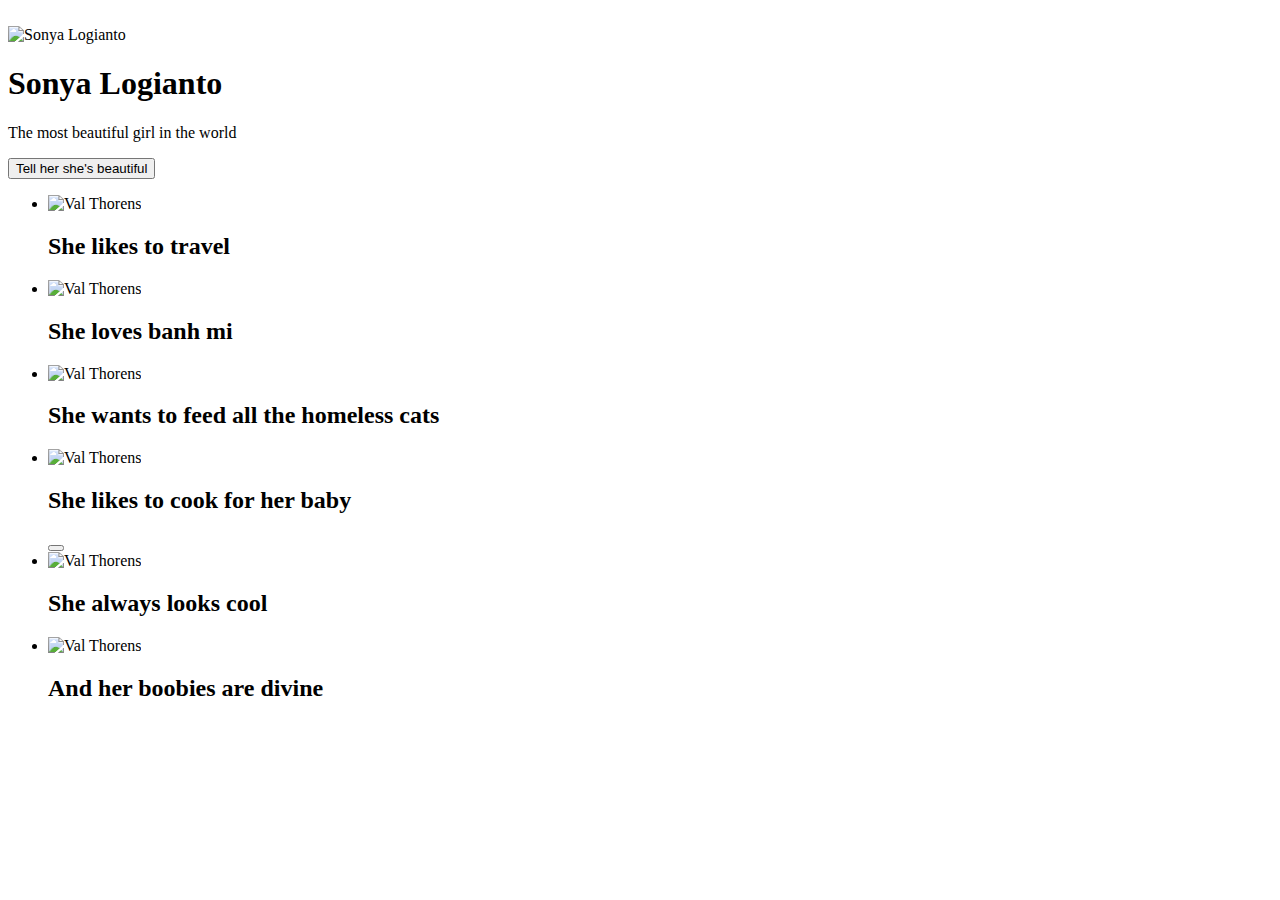
==== index.html @ c4bcdaa5 "what's going on" ====
<!DOCTYPE html>
<html lang="en">
  <head>
    <meta charset="UTF-8" />
    <meta name="viewport" content="width=device-width, initial-scale=1.0" />
    <meta name="author" content="Nicole Sewell" />
    <meta name="description" content="Personal photo gallery." />
    <meta name="keywords" content="photo gallery" />
    <link rel="stylesheet" href="pages/index.css" />
    <link rel="shortcut icon" href="favicon.ico" />
    <title>Document</title>
  </head>
  <body>
    <div class="page">
      <header class="header">
        <img src="./images/like-icon.svg" alt="" class="header__logo" />
      </header>
      <main class="content">
        <section class="profile page__section">
          <img
            src="./images/Sonya/portrait 1.jpg"
            alt="Sonya Logianto"
            class="profile__avatar"
          />
          <div class="profile__column">
            <h1 class="profile__name">Sonya Logianto</h1>
            <p class="profile__description">
              The most beautiful girl in the world
            </p>
            <button type="button" class="profile__edit-button">
              <!--<img src="./images/edit-profile.svg" alt="Edit icon" />-->Tell
              her she's beautiful
            </button>
          </div>
          <!--<button type="button" class="profile__add-button">
           <img src="./images/new-post.svg" alt="Add new post icon" />Add new
            post
          </button>-->
        </section>
        <section class="cards page__section">
          <ul class="cards__list">
            <li class="card">
              <img
                src="./images/Sonya/pond1.jpg"
                alt="Val Thorens"
                class="card__image"
              />
              <div class="card__content">
                <h2 class="card__title">She likes to travel</h2>
                <!--<button type="button" class="card__like-button"></button>-->
              </div>
            </li>
            <li class="card">
              <img
                src="./images/Sonya/banmhi.jpg"
                alt="Val Thorens"
                class="card__image"
              />
              <div class="card__content">
                <h2 class="card__title">She loves banh mi</h2>
                <!--<button type="button" class="card__like-button"></button>-->
              </div>
            </li>
            <li class="card">
              <img
                src="./images/Sonya/cat.jpg"
                alt="Val Thorens"
                class="card__image"
              />
              <div class="card__content">
                <h2 class="card__title">She wants to feed all the homeless cats</h2>
                <!--<button type="button" class="card__like-button"></button>-->
              </div>
            </li>
            <li class="card">
              <img
                src="./images/Sonya/cooking.jpg"
                alt="Val Thorens"
                class="card__image"
              />
              <div class="card__content">
                <h2 class="card__title">She likes to cook for her baby</h2>
                <button type="button" class="card__like-button"></button>
              </div>
            </li>
            <li class="card">
              <img
                src="./images/Sonya/nightprofile.jpg"
                alt="Val Thorens"
                class="card__image"
              />
              <div class="card__content">
                <h2 class="card__title">She always looks cool</h2>
                <!--<button type="button" class="card__like-button"></button>-->
              </div>
            </li>
            <li class="card">
              <img
                src="./images/Sonya/boobies.jpg"
                alt="Val Thorens"
                class="card__image"
              />
              <div class="card__content">
                <h2 class="card__title">And her boobies are divine</h2>
                <!--<button type="button" class="card__like-button"></button>-->
              </div>
            </li>
          </ul>
        </section>
      </main>
    </div>
    <footer class="footer"></footer>
  </body>
</html>
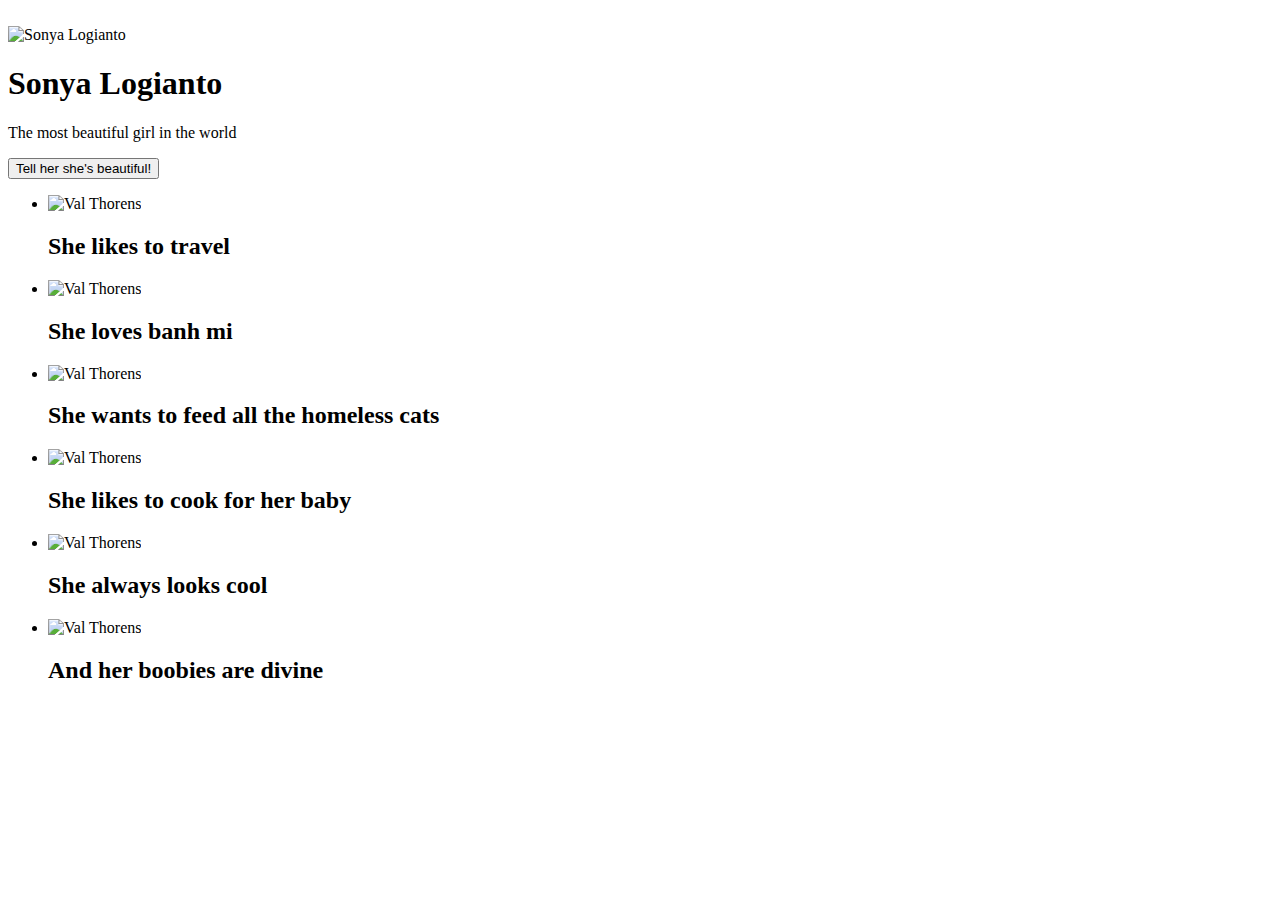
==== commit 5c59435d: "mobile fix" ====
--- a/index.html
+++ b/index.html
@@ -8,6 +8,9 @@
     <meta name="keywords" content="photo gallery" />
     <link rel="stylesheet" href="pages/index.css" />
     <link rel="shortcut icon" href="favicon.ico" />
+    <meta http-equiv="cache-control" content="no-cache" />
+    <meta http-equiv="expires" content="0" />
+    <meta http-equiv="pragma" content="no-cache" />
     <title>Document</title>
   </head>
   <body>
@@ -29,7 +32,7 @@
             </p>
             <button type="button" class="profile__edit-button">
               <!--<img src="./images/edit-profile.svg" alt="Edit icon" />-->Tell
-              her she's beautiful
+              her she's beautiful!
             </button>
           </div>
           <!--<button type="button" class="profile__add-button">
@@ -68,7 +71,9 @@
                 class="card__image"
               />
               <div class="card__content">
-                <h2 class="card__title">She wants to feed all the homeless cats</h2>
+                <h2 class="card__title">
+                  She wants to feed all the homeless cats
+                </h2>
                 <!--<button type="button" class="card__like-button"></button>-->
               </div>
             </li>
@@ -80,7 +85,7 @@
               />
               <div class="card__content">
                 <h2 class="card__title">She likes to cook for her baby</h2>
-                <button type="button" class="card__like-button"></button>
+                <!--<button type="button" class="card__like-button"></button>-->
               </div>
             </li>
             <li class="card">
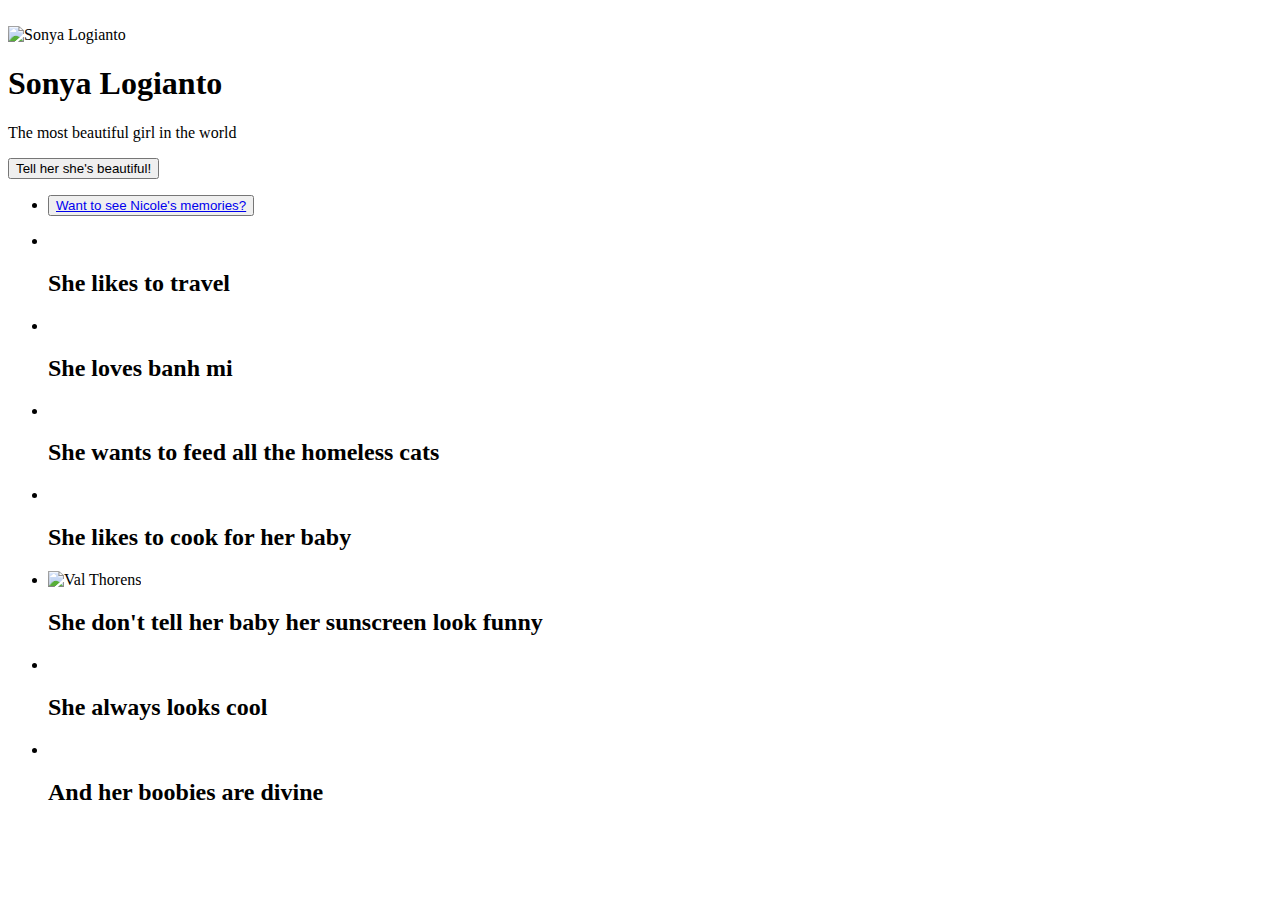
==== commit 42dfb674: "card title change" ====
--- a/index.html
+++ b/index.html
@@ -11,7 +11,7 @@
     <meta http-equiv="cache-control" content="no-cache" />
     <meta http-equiv="expires" content="0" />
     <meta http-equiv="pragma" content="no-cache" />
-    <title>Document</title>
+    <title>Sonya's Photo Gallery</title>
   </head>
   <body>
     <div class="page">
@@ -30,10 +30,23 @@
             <p class="profile__description">
               The most beautiful girl in the world
             </p>
-            <button type="button" class="profile__edit-button">
+            <button
+              type="button"
+              class="profile__edit-button"
+              onclick="tellHer()"
+            >
               <!--<img src="./images/edit-profile.svg" alt="Edit icon" />-->Tell
               her she's beautiful!
             </button>
+            <ul class="nav__links">
+              <li>
+                <button class="nav__button">
+                  <a class="nav__link" href="vietnam-photos.html">
+                    Want to see Nicole's memories?</a
+                  >
+                </button>
+              </li>
+            </ul>
           </div>
           <!--<button type="button" class="profile__add-button">
            <img src="./images/new-post.svg" alt="Add new post icon" />Add new
@@ -43,33 +56,21 @@
         <section class="cards page__section">
           <ul class="cards__list">
             <li class="card">
-              <img
-                src="./images/Sonya/pond1.jpg"
-                alt="Val Thorens"
-                class="card__image"
-              />
+              <img src="./images/Sonya/pond1.jpg" alt="" class="card__image" />
               <div class="card__content">
                 <h2 class="card__title">She likes to travel</h2>
                 <!--<button type="button" class="card__like-button"></button>-->
               </div>
             </li>
             <li class="card">
-              <img
-                src="./images/Sonya/banmhi.jpg"
-                alt="Val Thorens"
-                class="card__image"
-              />
+              <img src="./images/Sonya/banmhi.jpg" alt="" class="card__image" />
               <div class="card__content">
                 <h2 class="card__title">She loves banh mi</h2>
                 <!--<button type="button" class="card__like-button"></button>-->
               </div>
             </li>
             <li class="card">
-              <img
-                src="./images/Sonya/cat.jpg"
-                alt="Val Thorens"
-                class="card__image"
-              />
+              <img src="./images/Sonya/cat.jpg" alt="" class="card__image" />
               <div class="card__content">
                 <h2 class="card__title">
                   She wants to feed all the homeless cats
@@ -80,7 +81,7 @@
             <li class="card">
               <img
                 src="./images/Sonya/cooking.jpg"
-                alt="Val Thorens"
+                alt=""
                 class="card__image"
               />
               <div class="card__content">
@@ -90,8 +91,21 @@
             </li>
             <li class="card">
               <img
+                src="./images/Sonya/nicole_sonya.jpg"
+                alt="Val Thorens"
+                class="card__image"
+              />
+              <div class="card__content">
+                <h2 class="card__title">
+                  She don't tell her baby her sunscreen look funny
+                </h2>
+                <!--<button type="button" class="card__like-button"></button>-->
+              </div>
+            </li>
+            <li class="card">
+              <img
                 src="./images/Sonya/nightprofile.jpg"
-                alt="Val Thorens"
+                alt=""
                 class="card__image"
               />
               <div class="card__content">
@@ -102,7 +116,7 @@
             <li class="card">
               <img
                 src="./images/Sonya/boobies.jpg"
-                alt="Val Thorens"
+                alt=""
                 class="card__image"
               />
               <div class="card__content">
@@ -114,6 +128,32 @@
         </section>
       </main>
     </div>
+    <script>
+      function tellHer() {
+        const header = document.querySelector("header");
+        const word = document.createElement("div");
+        word.className = "gorgeous";
+        word.textContent = "Kamu cantik 😍";
+
+        const textWidth = 150; // Approximate width of the text
+        const textHeight = 30; // Approximate height of the text
+        const maxWidth = window.innerWidth - textWidth;
+        const maxHeight = window.innerHeight - textHeight;
+
+        // Random position
+        const x = Math.random() * maxWidth;
+        const y = Math.random() * maxHeight;
+        word.style.left = `${x}px`;
+        word.style.top = `${y}px`;
+
+        header.appendChild(word);
+
+        // Remove the word after animation ends
+        setTimeout(() => {
+          word.remove();
+        }, 2000);
+      }
+    </script>
     <footer class="footer"></footer>
   </body>
 </html>
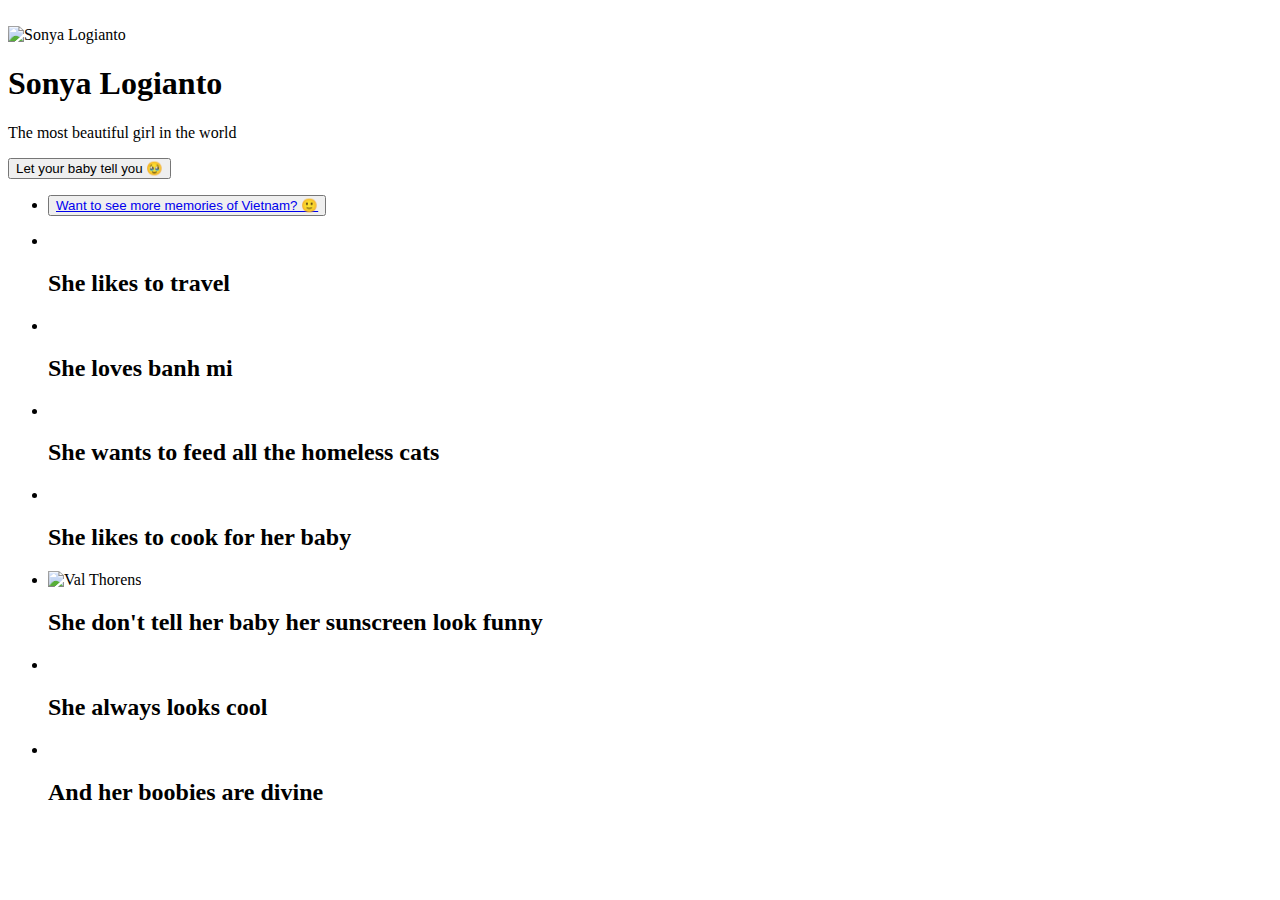
==== commit 117aec06: "word changes" ====
--- a/index.html
+++ b/index.html
@@ -35,14 +35,14 @@
               class="profile__edit-button"
               onclick="tellHer()"
             >
-              <!--<img src="./images/edit-profile.svg" alt="Edit icon" />-->Tell
-              her she's beautiful!
+              <!--<img src="./images/edit-profile.svg" alt="Edit icon" />-->Let
+              your baby tell you 🥹
             </button>
             <ul class="nav__links">
               <li>
                 <button class="nav__button">
                   <a class="nav__link" href="vietnam-photos.html">
-                    Want to see Nicole's memories?</a
+                    Want to see more memories of Vietnam? 🙂</a
                   >
                 </button>
               </li>
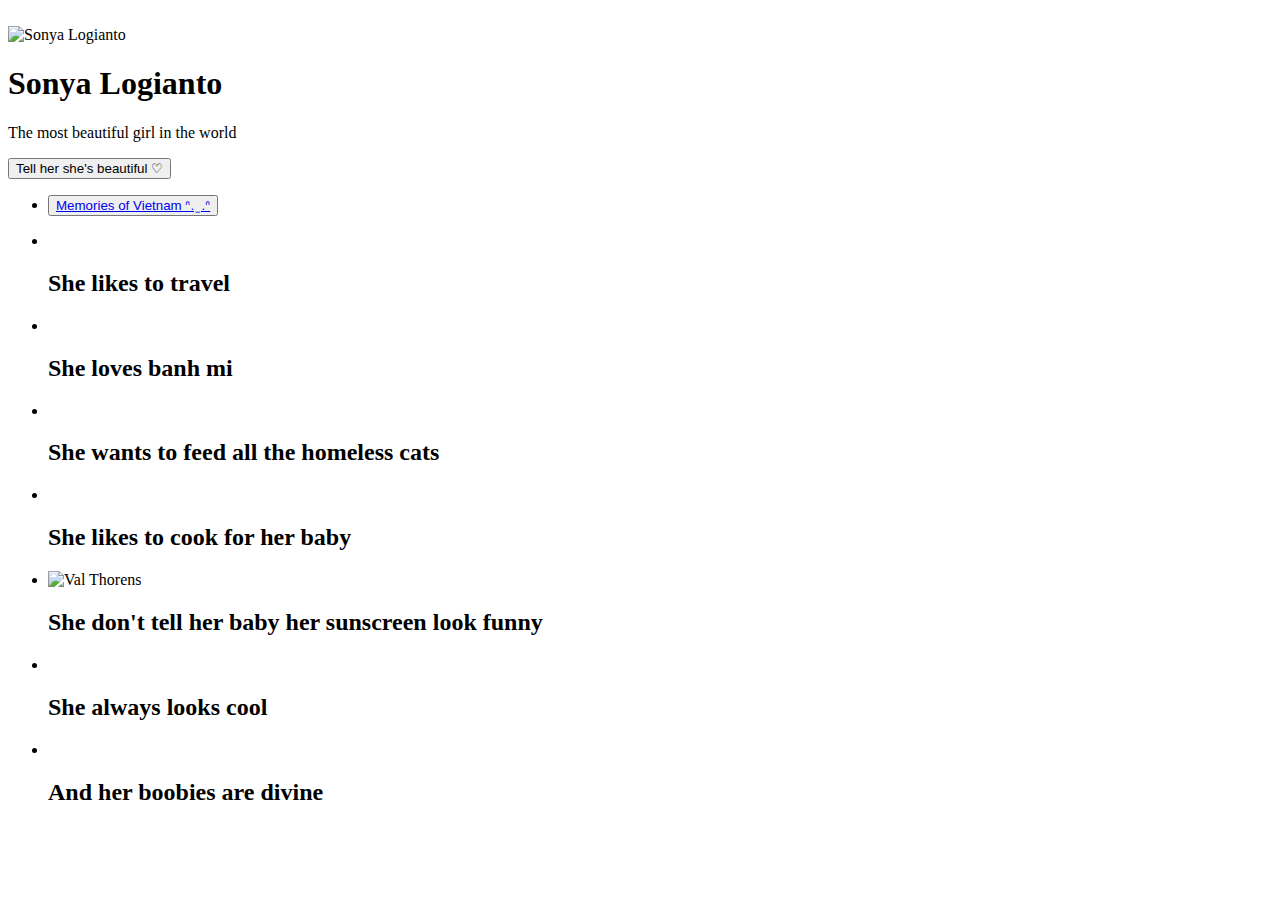
==== commit 8fb29378: "final touches" ====
--- a/index.html
+++ b/index.html
@@ -35,14 +35,14 @@
               class="profile__edit-button"
               onclick="tellHer()"
             >
-              <!--<img src="./images/edit-profile.svg" alt="Edit icon" />-->Let
-              your baby tell you 🥹
+              <!--<img src="./images/edit-profile.svg" alt="Edit icon" />-->Tell
+              her she's beautiful ♡
             </button>
             <ul class="nav__links">
               <li>
                 <button class="nav__button">
                   <a class="nav__link" href="vietnam-photos.html">
-                    Want to see more memories of Vietnam? 🙂</a
+                    Memories of Vietnam ᐢ.   ̫ .ᐢ</a
                   >
                 </button>
               </li>
@@ -133,7 +133,7 @@
         const header = document.querySelector("header");
         const word = document.createElement("div");
         word.className = "gorgeous";
-        word.textContent = "Kamu cantik 😍";
+        word.textContent = "Kamu cantik 💓";
 
         const textWidth = 150; // Approximate width of the text
         const textHeight = 30; // Approximate height of the text
